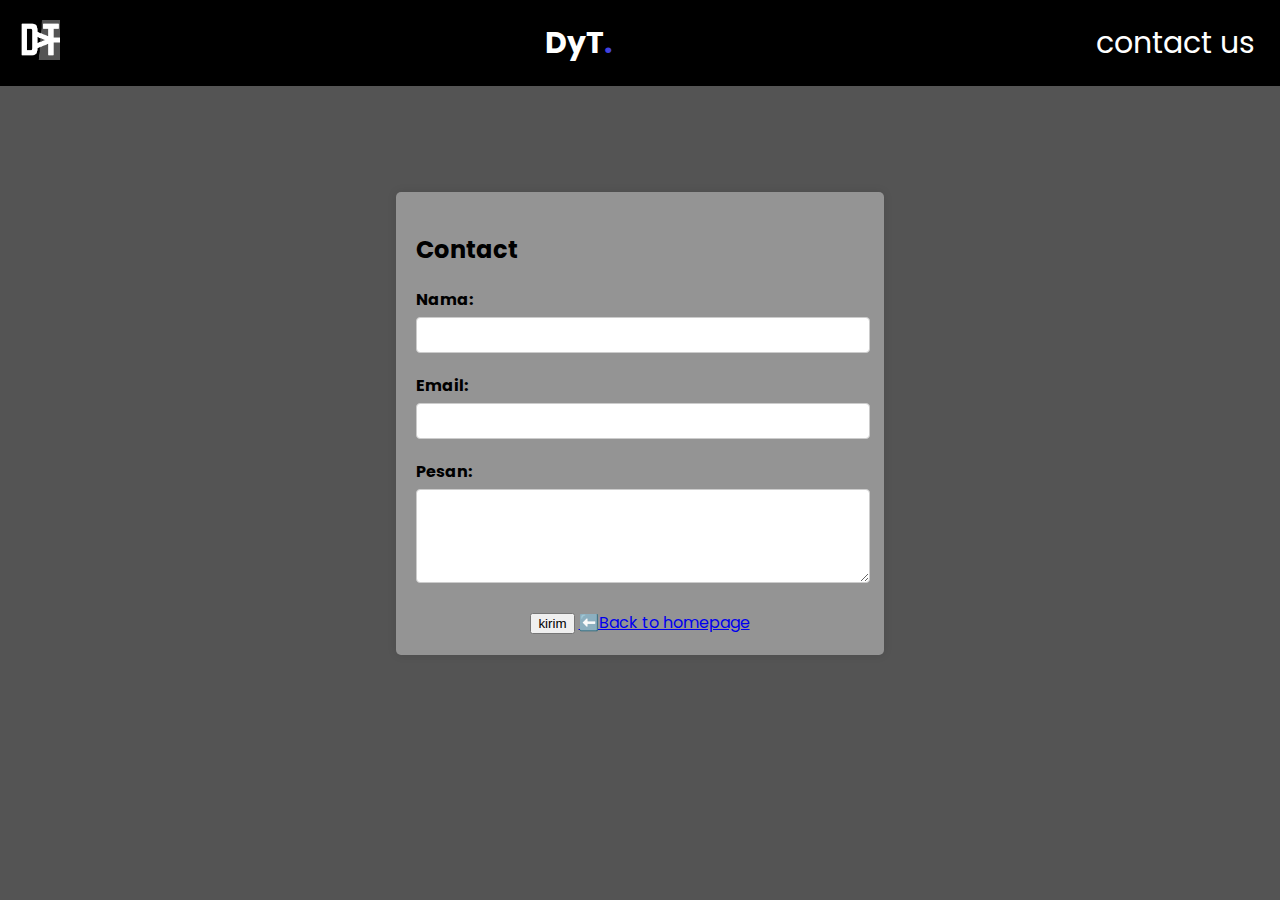
==== contact.html @ 69e6efa4 "Update contact.html" ====
<!DOCTYPE html>
<html lang="en">
<head>
    <meta charset="UTF-8">
    <meta name="viewport" content="width=device-width, initial-scale=1.0">
    <link rel="stylesheet" href="styles.css">
    <link rel="stylesheet" href="https://fonts.googleapis.com/css2?family=Poppins:wght@300;400;500;600;700&display=swap">
    <title>Contact page</title>
</head>
<body class="body1">
    <div class="navbar3">
        <nav>
            <img src="y.png" alt="">
            <a><b>DyT<span>.</span></b></a>
            <a href="contact.html">contact us</a>
        </nav>
    </div>

    <div class="form">
    <div class="container">
      <h2>Contact</h2>
      <form action="done.html" method="GET">
        <div class="form-group">
          <label for="name">Nama:</label>
          <input type="text" id="name" name="name" required>
        </div>
        <div class="form-group">
          <label for="email">Email:</label>
          <input type="email" id="email" name="email" required>
        </div>
        <div class="form-group">
          <label for="message">Pesan:</label>
          <textarea id="message" name="message" rows="4" required></textarea>
        </div>
        <div style="text-align: center;">
        <input type="submit" value="kirim">
        <a href="index.html">⬅️Back to homepage</a>
        </div>
      </form>
    </div>
    </div>
  
  </body>
  </html>
---- styles.css ----
.body1{
    background-color:  #545454;
    padding: 0;
    margin: 0;
    font-family: Poppins;
    margin-bottom: 100px;
}
/*navbar css*/
.navbar{
    background-color: #000000;
    padding: 20px;
    z-index: 1;
    position: fixed;
    width: 100%;
}
.navbar nav{
    display: flex;
    justify-content: space-between;
    padding-right: 45px;
}
.navbar a{
    text-decoration: none;
    color: white;
    font-size: 30px;
}
.navbar span{
    color: rgb(66, 66, 223);
}
.navbar img{
    height: 40px;
    width: 40px;
}
/*navbar css*/
.most{
    display: flex;
    justify-content: space-around;
    padding-top: 100px;
}

.profil img{
    width: 400px;
    height: 400px;
    border-radius: 50%;
    
}
.span1{
    font-size: 30px;
}
.span2{
    font-size: 70px;
    color: white;
}
.span2a{
    color:  rgb(78, 167, 226);
}
.span3{
    font-size: 30px;
}


.simple-describe li{
    color: white;
    font-size: 40px;
    margin-bottom: -10px;
    margin-top: -20px;
}
.simple-describe li > a{
    color: white;
    text-decoration: none;
}
.simple-describe li > a:hover{
    text-decoration: underline;
    color: purple;
}

.motto{
    font-size: 70px;
    margin-top: -20px;
    padding-left: 100px;
    color: white;
}
.dare{
    color: red;
}
.better{
    color: rgb(210, 202, 41);
}

/*project-page*/
.body2{
    background-color:  #545454;
    padding: 0;
    margin: 0;
    font-family: Poppins;
    margin-bottom: 100px;
}
.navbar1{
    background-color: #000000;
    padding: 20px;
    z-index: 1;
    position: fixed;
    width: 100%;
}
.navbar1 nav{
    display: flex;
    justify-content: space-between;
    padding-right: 45px;
}
.navbar1 a{
    text-decoration: none;
    color: white;
    font-size: 30px;
}
.navbar1 span{
    color: rgb(66, 66, 223);
}
.navbar1 img{
    height: 40px;
    width: 40px;
}
.judul{
    margin-top: 0;
    padding-top: 100px;
    text-align: center;
    font-size: 30px;
}
.judul span{
    font-size: 80px;
    color: white;
}

.show{
    display: flex;
    justify-content: space-around;
    padding: 30px;
    font-size: 30px;
}
.show img{
    width: auto;
    height: 450px;
}
.back-homepage a{
    color: white;
    text-decoration: none;
    font-size: 20px;
}
.back-homepage a:hover{
    text-decoration: underline;
    color: blue;
}

/*form*/
.form{
    margin: 15%;
    
}
.container {
    width: 50%;
    margin: 0 auto;
    background-color: #949494;
    padding: 20px;
    border-radius: 5px;
    box-shadow: 0 0 10px rgba(0, 0, 0, 0.1);
  }

  .form-group {
    margin-bottom: 20px;
  }

  label {
    display: block;
    font-weight: bold;
    margin-bottom: 5px;
  }

  input[type="text"],
  input[type="email"],
  textarea {
    width: calc(100% - 12px);
    padding: 8px;
    border: 1px solid #ccc;
    border-radius: 4px;
    font-size: 16px;
  }

  .button {
    background-color: #000000;
    color: white;
    border: none;
    padding: 10px 20px;
    border-radius: 4px;
    cursor: pointer;
    font-size: 16px;
  }
  .button a{
    color: white;
    text-decoration: none;
  }

  button:hover {
    background-color: #545454;
  }

.navbar3{
    background-color: #000000;
    padding: 20px;
    position: fixed;
    width: 100%;
    margin-top: -15%;
}
.navbar3 nav{
    display: flex;
    justify-content: space-between;
    padding-right: 45px;
}
.navbar3 a{
    text-decoration: none;
    color: white;
    font-size: 30px;
}
.navbar3 span{
    color: rgb(66, 66, 223);
}
.navbar3 img{
    height: 40px;
    width: 40px;
}

/*done submit*/
.done{
    background-color:  #ffffff;
    padding: 0;
    margin: 0;
    font-family: Poppins;
    margin-bottom: 100px;
}
.done{
    text-align: center;
    padding:15% ;
}
.done a{
    text-decoration: none;
}
.done a:hover{
    text-decoration: underline;
    color: blueviolet;
}
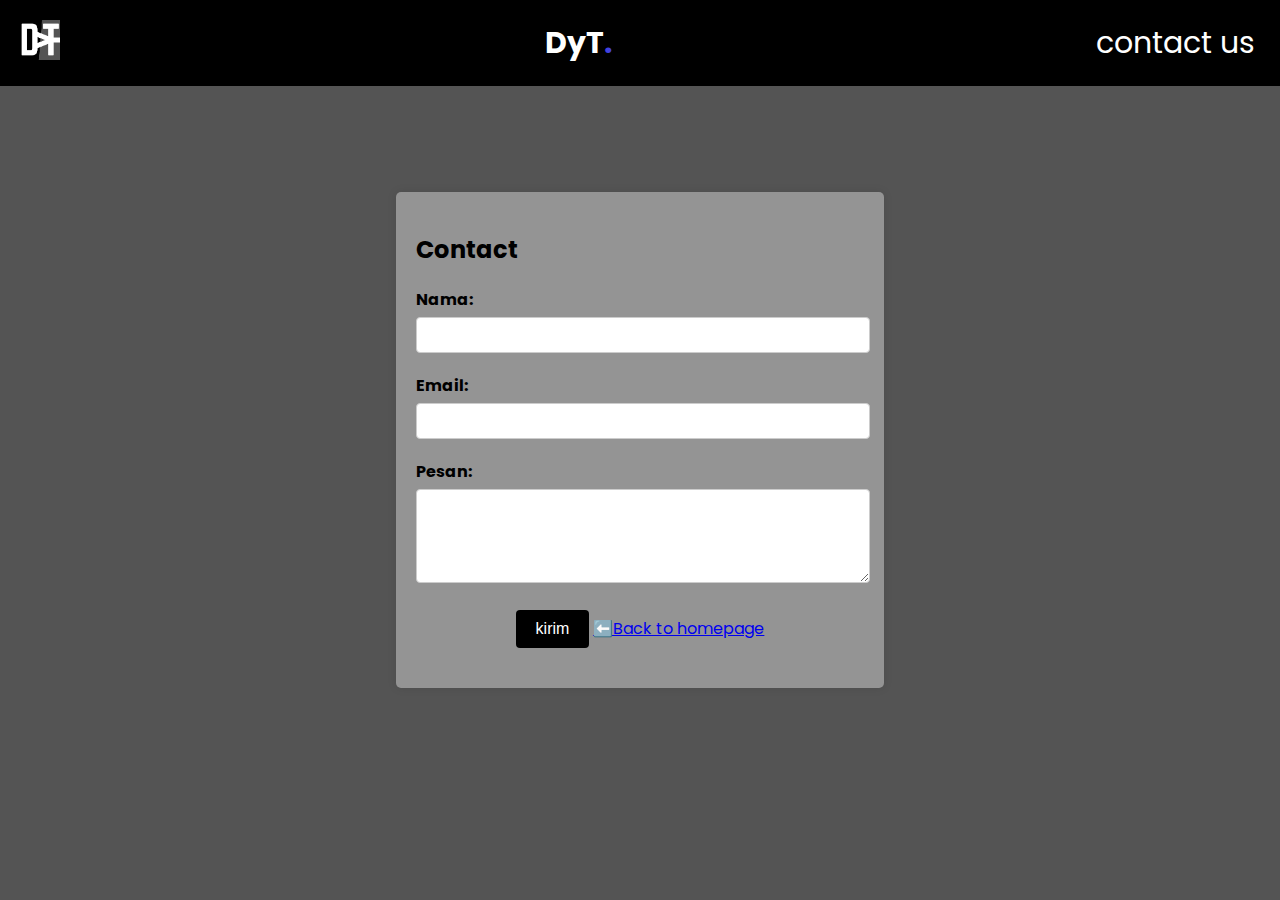
==== commit 201cd3b2: "Update contact.html" ====
--- a/contact.html
+++ b/contact.html
@@ -32,7 +32,7 @@
           <label for="message">Pesan:</label>
           <textarea id="message" name="message" rows="4" required></textarea>
         </div>
-        <div style="text-align: center;">
+        <div class="form-group" style="text-align: center;">
         <input type="submit" value="kirim">
         <a href="index.html">⬅️Back to homepage</a>
         </div>
--- a/styles.css
+++ b/styles.css
@@ -183,7 +183,7 @@
     font-size: 16px;
   }
 
-  .button {
+  input[type="submit"] {
     background-color: #000000;
     color: white;
     border: none;
@@ -192,12 +192,8 @@
     cursor: pointer;
     font-size: 16px;
   }
-  .button a{
-    color: white;
-    text-decoration: none;
-  }
-
-  button:hover {
+
+  input[type="submit"]:hover {
     background-color: #545454;
   }
 
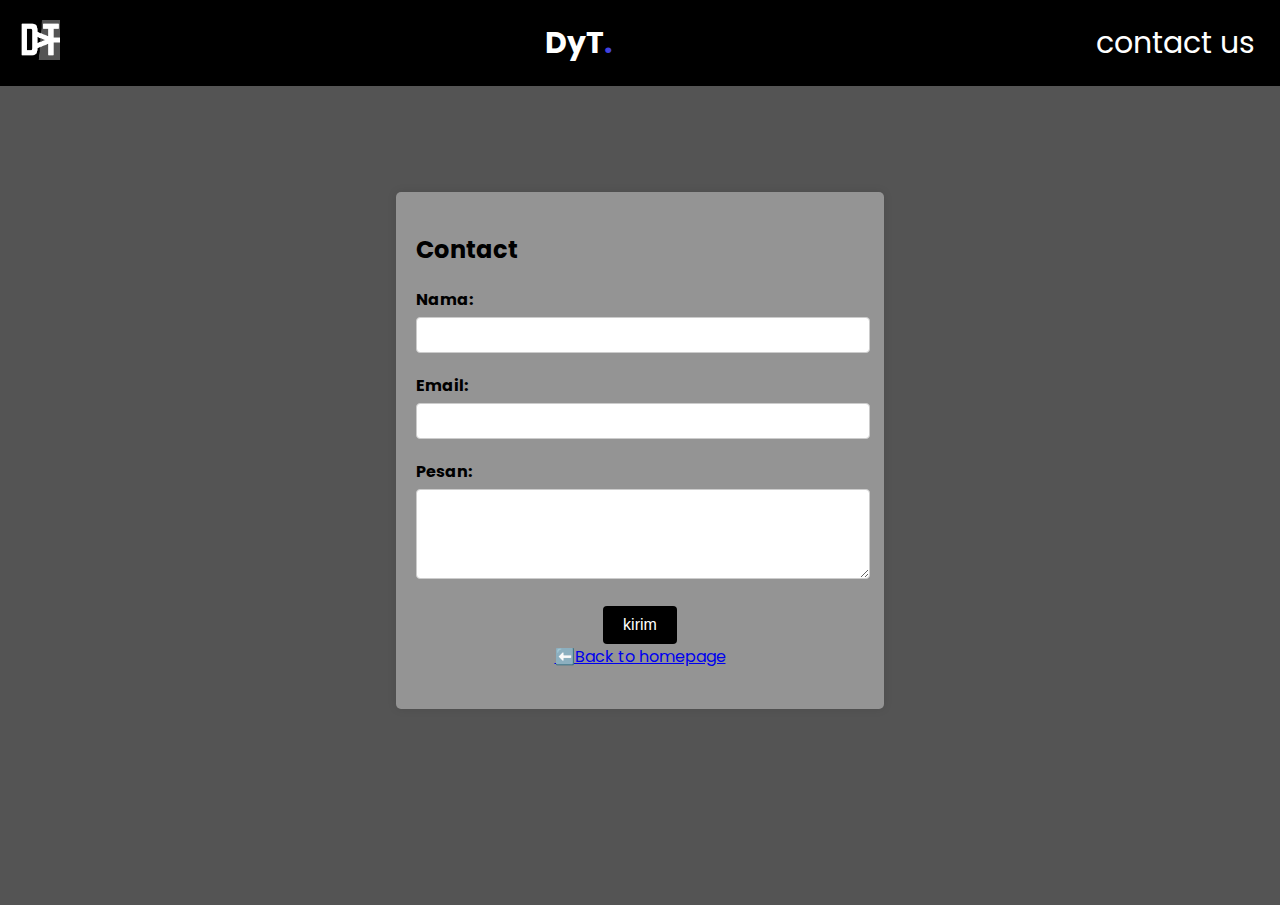
==== commit f935776c: "Update contact.html" ====
--- a/contact.html
+++ b/contact.html
@@ -33,7 +33,7 @@
           <textarea id="message" name="message" rows="4" required></textarea>
         </div>
         <div class="form-group" style="text-align: center;">
-        <input type="submit" value="kirim">
+        <input type="submit" value="kirim"> <br>
         <a href="index.html">⬅️Back to homepage</a>
         </div>
       </form>
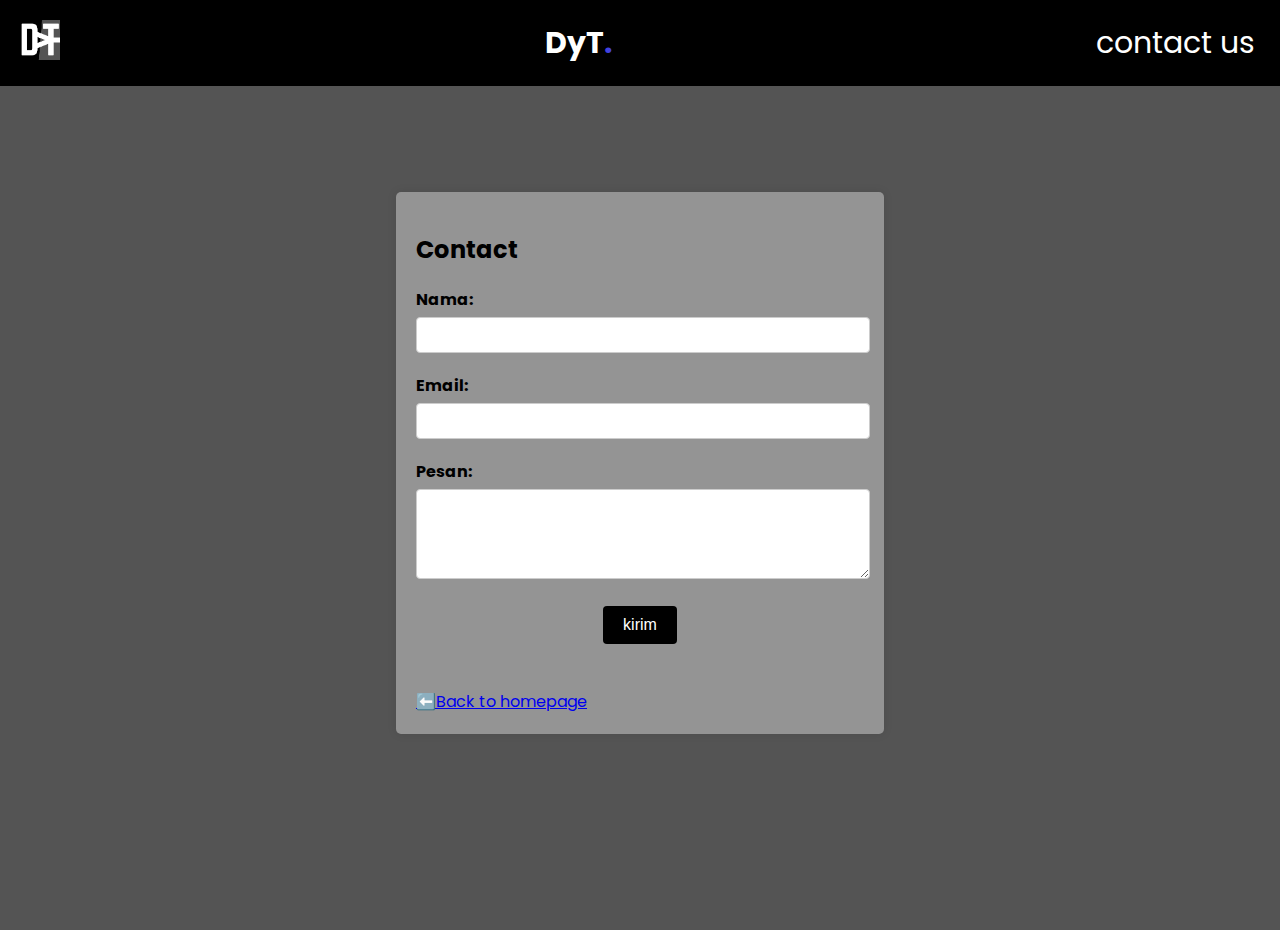
==== commit 3a3188f4: "Update contact.html" ====
--- a/contact.html
+++ b/contact.html
@@ -33,9 +33,9 @@
           <textarea id="message" name="message" rows="4" required></textarea>
         </div>
         <div class="form-group" style="text-align: center;">
-        <input type="submit" value="kirim"> <br>
+        <input type="submit" value="kirim">
+        </div> <br> 
         <a href="index.html">⬅️Back to homepage</a>
-        </div>
       </form>
     </div>
     </div>
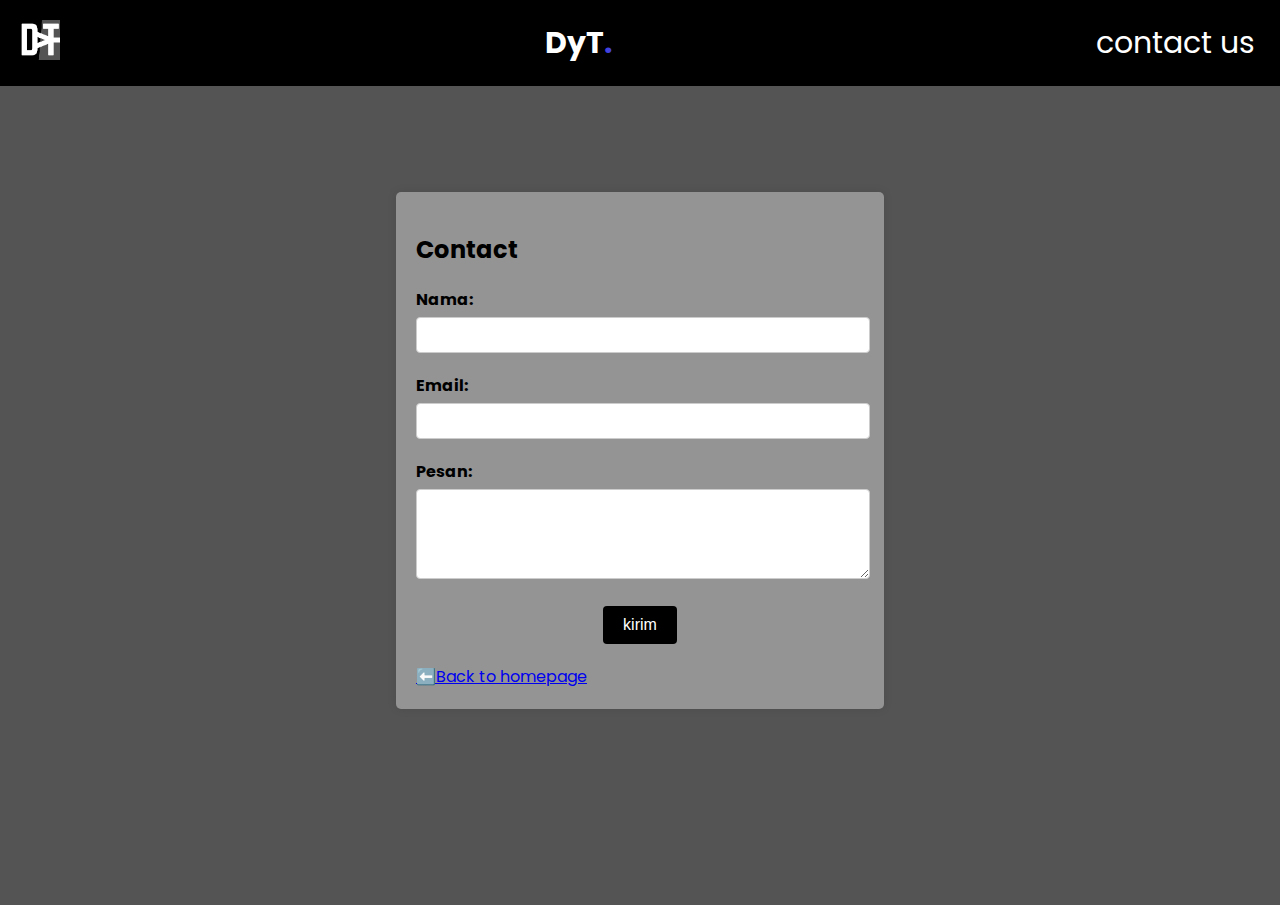
==== commit e27fb3e2: "Update contact.html" ====
--- a/contact.html
+++ b/contact.html
@@ -34,8 +34,10 @@
         </div>
         <div class="form-group" style="text-align: center;">
         <input type="submit" value="kirim">
-        </div> <br> 
-        <a href="index.html">⬅️Back to homepage</a>
+        </div>
+        <div>
+            <a href="index.html">⬅️Back to homepage</a>
+        </div>
       </form>
     </div>
     </div>
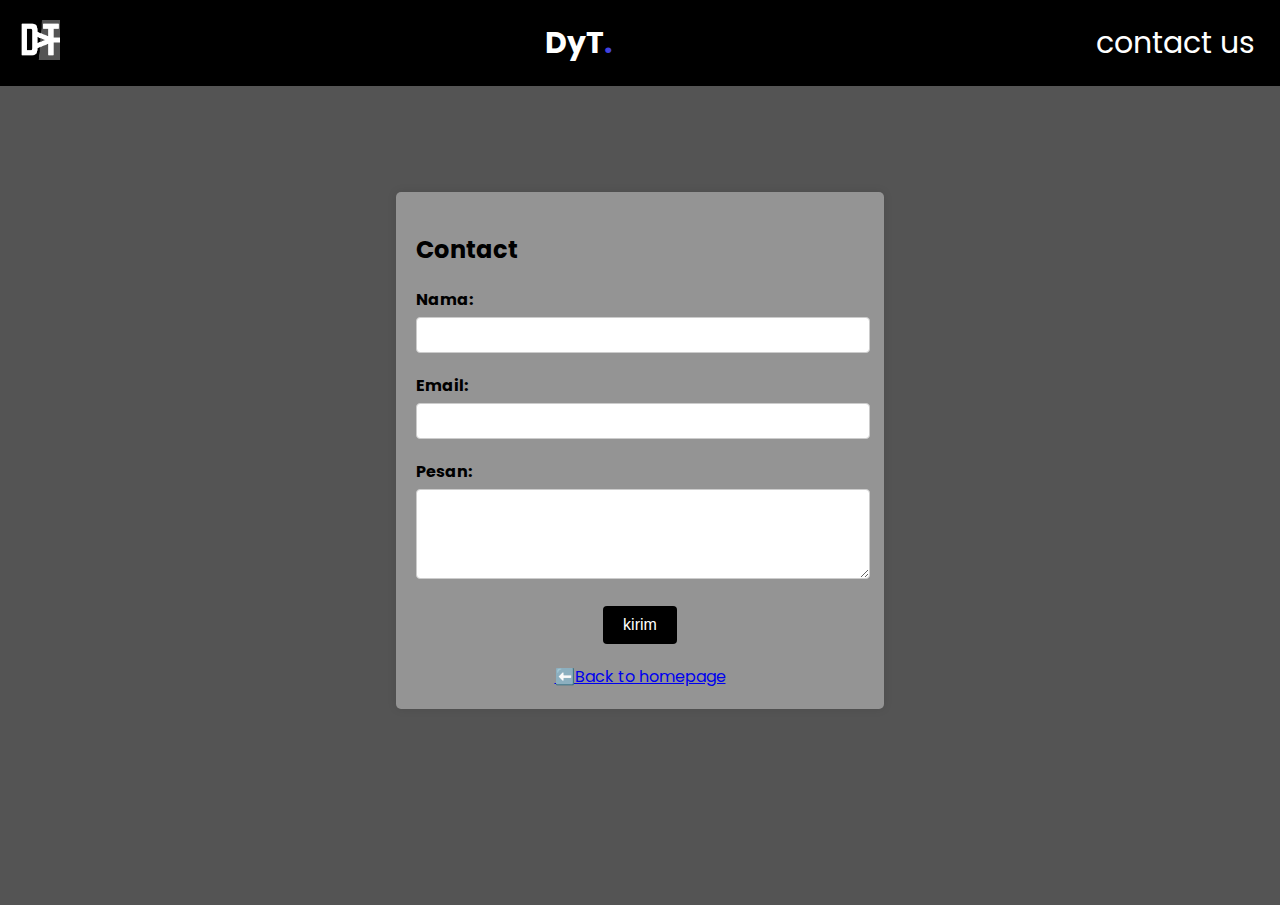
==== commit 0348b61a: "Update contact.html" ====
--- a/contact.html
+++ b/contact.html
@@ -35,7 +35,7 @@
         <div class="form-group" style="text-align: center;">
         <input type="submit" value="kirim">
         </div>
-        <div>
+        <div  style="text-align: center;">
             <a href="index.html">⬅️Back to homepage</a>
         </div>
       </form>
